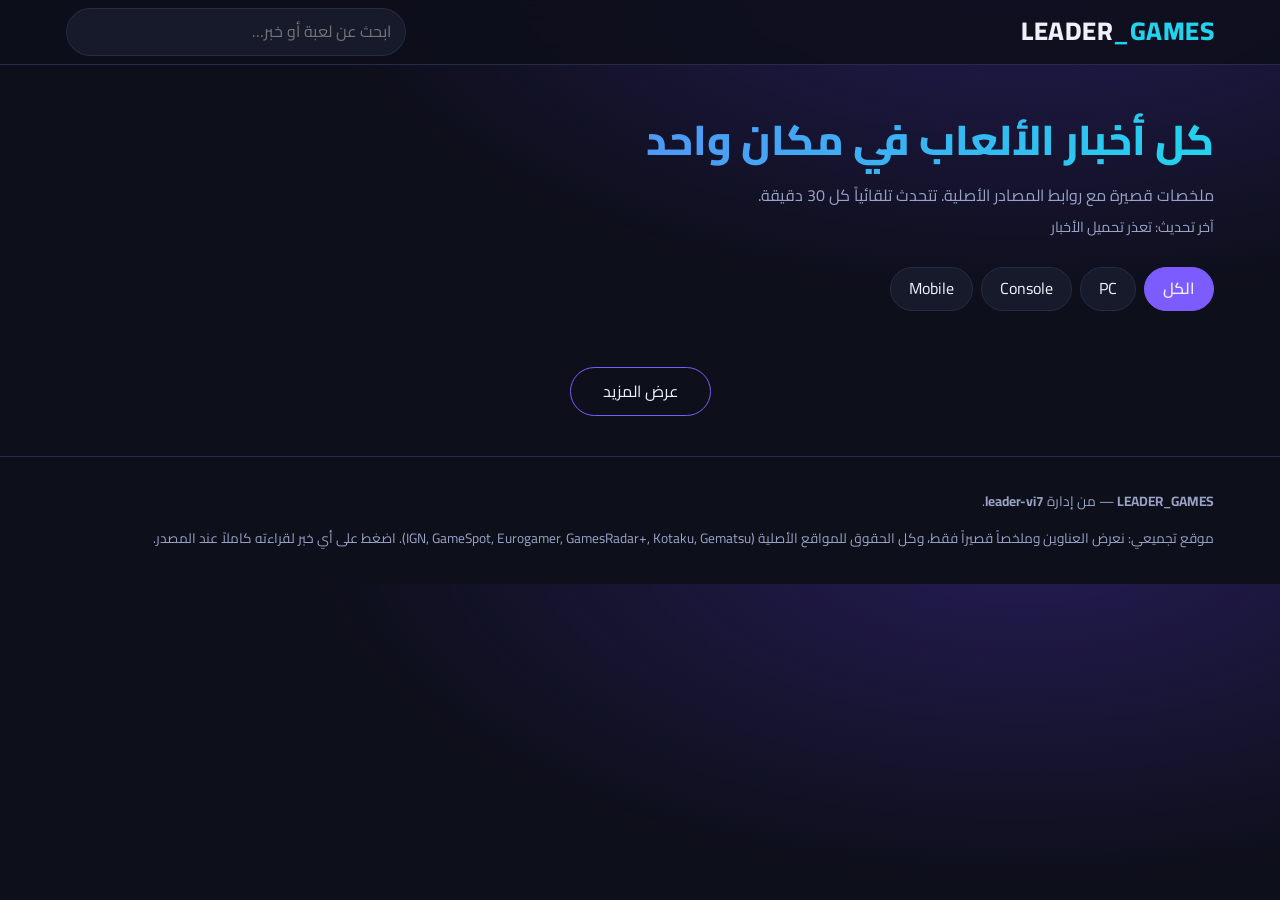
==== index.html @ 0e615670 "Add files via upload" ====
<!doctype html>
<html lang="ar" dir="rtl">
<head>
  <meta charset="utf-8">
  <meta name="viewport" content="width=device-width, initial-scale=1">
  <title>LEADER_GAMES | أخبار الألعاب لحظة بلحظة</title>
  <meta name="author" content="leader-vi7">
  <meta name="description" content="أحدث أخبار ألعاب الحاسوب والكونسول والموبايل من IGN وGameSpot وEurogamer وGamesRadar+ وKotaku وGematsu، تتحدث تلقائياً.">
  <link rel="preconnect" href="https://fonts.googleapis.com">
  <link rel="preconnect" href="https://fonts.gstatic.com" crossorigin>
  <link href="https://fonts.googleapis.com/css2?family=Cairo:wght@400;600;800&display=swap" rel="stylesheet">
  <link rel="stylesheet" href="style.css">
</head>
<body>
  <header class="top">
    <div class="wrap top-in">
      <a class="logo" href="./">LEADER<span>_GAMES</span></a>
      <input id="q" type="search" placeholder="ابحث عن لعبة أو خبر…" aria-label="بحث">
    </div>
  </header>

  <main class="wrap">
    <section class="hero">
      <h1>كل أخبار الألعاب في مكان واحد</h1>
      <p>ملخصات قصيرة مع روابط المصادر الأصلية. تتحدث تلقائياً كل 30 دقيقة.</p>
      <p class="meta">آخر تحديث: <span id="updated">…</span></p>
    </section>

    <nav class="filters" aria-label="المنصة">
      <button class="chip on" data-p="all">الكل</button>
      <button class="chip" data-p="pc">PC</button>
      <button class="chip" data-p="console">Console</button>
      <button class="chip" data-p="mobile">Mobile</button>
    </nav>
    <nav class="filters small" id="sources" aria-label="المصدر"></nav>

    <div id="grid" class="grid" aria-live="polite"></div>
    <p id="empty" class="empty" hidden>لا توجد نتائج مطابقة.</p>
    <button id="more" class="more" hidden>عرض المزيد</button>
  </main>

  <footer class="foot">
    <div class="wrap">
      <p><strong>LEADER_GAMES</strong> — من إدارة <strong>leader-vi7</strong>.</p>
      <p>موقع تجميعي: نعرض العناوين وملخصاً قصيراً فقط، وكل الحقوق للمواقع الأصلية (IGN, GameSpot, Eurogamer, GamesRadar+, Kotaku, Gematsu). اضغط على أي خبر لقراءته كاملاً عند المصدر.</p>
    </div>
  </footer>

  <script src="app.js"></script>
</body>
</html>
---- style.css ----
:root{
  --bg:#0d0f1a; --card:#161a2b; --card2:#1d2238; --text:#eef0fa; --mute:#9aa3c7;
  --accent:#7c5cff; --accent2:#22d3ee; --line:#262c47;
}
*{box-sizing:border-box}
html{scroll-behavior:smooth}
body{margin:0;background:radial-gradient(1200px 600px at 80% -10%,#251c55 0,transparent 60%),var(--bg);
  color:var(--text);font-family:"Cairo",system-ui,sans-serif;line-height:1.7}
a{color:inherit;text-decoration:none}
.wrap{max-width:1180px;margin:0 auto;padding:0 16px}

.top{position:sticky;top:0;z-index:10;background:rgba(13,15,26,.85);backdrop-filter:blur(10px);border-bottom:1px solid var(--line)}
.top-in{display:flex;align-items:center;justify-content:space-between;gap:16px;height:64px}
.logo{font-weight:800;font-size:1.6rem;letter-spacing:.5px}
.logo span{color:var(--accent2)}
#q{width:min(340px,55%);background:var(--card);border:1px solid var(--line);color:var(--text);
  padding:9px 14px;border-radius:999px;font:inherit;outline:none}
#q:focus{border-color:var(--accent)}

.hero{padding:40px 0 12px}
.hero h1{margin:0 0 6px;font-size:clamp(1.6rem,4vw,2.6rem);font-weight:800;
  background:linear-gradient(90deg,var(--accent),var(--accent2));-webkit-background-clip:text;background-clip:text;color:transparent}
.hero p{margin:0;color:var(--mute)}
.hero .meta{margin-top:6px;font-size:.9rem}

.filters{display:flex;flex-wrap:wrap;gap:8px;margin:16px 0 4px}
.chip{background:var(--card);border:1px solid var(--line);color:var(--text);padding:7px 18px;border-radius:999px;
  font:inherit;cursor:pointer;transition:.15s}
.chip:hover{border-color:var(--accent)}
.chip.on{background:var(--accent);border-color:var(--accent);font-weight:600}
.filters.small .chip{padding:3px 12px;font-size:.85rem;color:var(--mute)}
.filters.small .chip.on{color:#fff;background:var(--card2);border-color:var(--accent2)}

.grid{display:grid;grid-template-columns:repeat(auto-fill,minmax(270px,1fr));gap:18px;margin:20px 0}
.card{background:var(--card);border:1px solid var(--line);border-radius:16px;overflow:hidden;display:flex;flex-direction:column;
  transition:transform .15s,border-color .15s}
.card:hover{transform:translateY(-4px);border-color:var(--accent)}
.thumb{aspect-ratio:16/9;background:var(--card2) center/cover no-repeat}
.body{padding:14px 16px 16px;display:flex;flex-direction:column;gap:8px;flex:1}
.tags{display:flex;gap:6px;flex-wrap:wrap;align-items:center;font-size:.75rem}
.tag{padding:1px 9px;border-radius:999px;background:var(--card2);color:var(--accent2)}
.tag.src{background:var(--accent);color:#fff}
.card h3{margin:0;font-size:1.02rem;line-height:1.5;direction:ltr;text-align:left}
.card p{margin:0;color:var(--mute);font-size:.88rem;direction:ltr;text-align:left;flex:1}
.date{color:var(--mute);font-size:.78rem}

.more{display:block;margin:10px auto 40px;padding:10px 32px;border-radius:999px;border:1px solid var(--accent);
  background:transparent;color:var(--text);font:inherit;cursor:pointer}
.more:hover{background:var(--accent)}
.empty{text-align:center;color:var(--mute);padding:40px 0}
.foot{border-top:1px solid var(--line);color:var(--mute);font-size:.85rem;padding:20px 0;margin-top:30px}
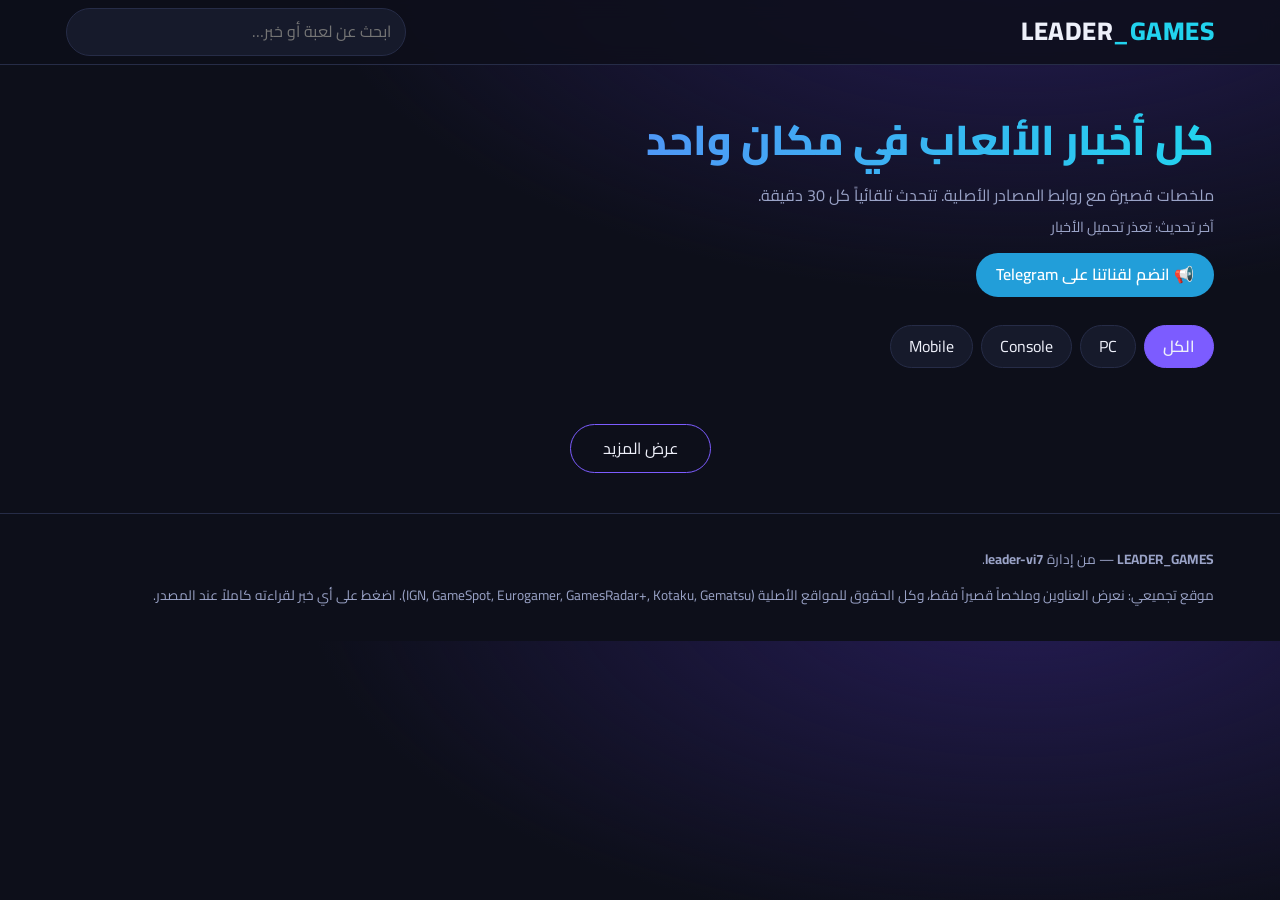
==== commit 3b838255: "Update index.html" ====
--- a/index.html
+++ b/index.html
@@ -24,6 +24,7 @@
       <h1>كل أخبار الألعاب في مكان واحد</h1>
       <p>ملخصات قصيرة مع روابط المصادر الأصلية. تتحدث تلقائياً كل 30 دقيقة.</p>
       <p class="meta">آخر تحديث: <span id="updated">…</span></p>
+      <a class="tg" href="https://t.me/leader_games" target="_blank" rel="noopener">📢 انضم لقناتنا على Telegram</a>
     </section>
 
     <nav class="filters" aria-label="المنصة">
--- a/style.css
+++ b/style.css
@@ -49,3 +49,5 @@
 .more:hover{background:var(--accent)}
 .empty{text-align:center;color:var(--mute);padding:40px 0}
 .foot{border-top:1px solid var(--line);color:var(--mute);font-size:.85rem;padding:20px 0;margin-top:30px}
+.tg{display:inline-block;margin-top:14px;padding:8px 20px;border-radius:999px;background:#229ed9;color:#fff;font-weight:600}
+.foot a{color:var(--accent2)}
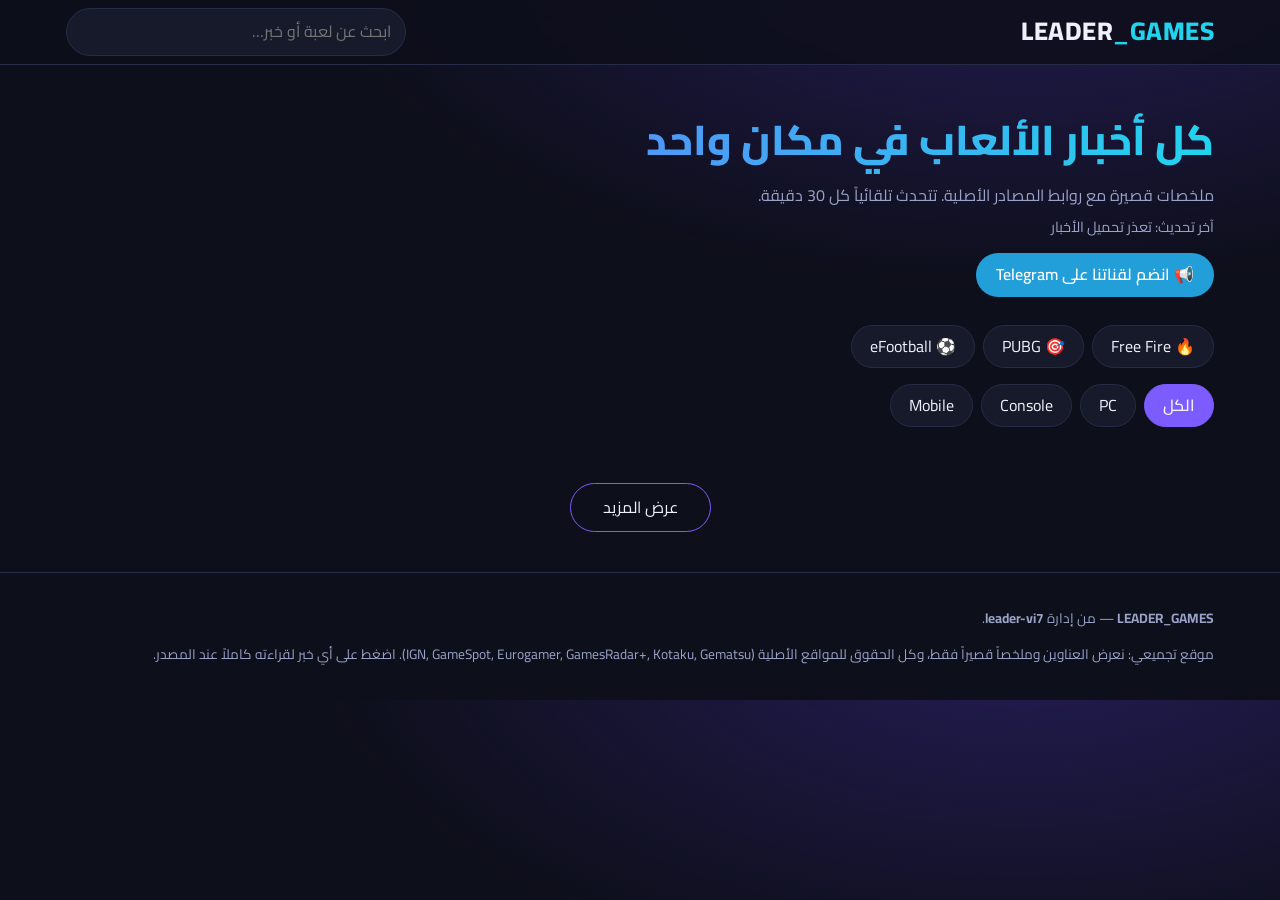
==== commit 5c38f365: "Update index.html" ====
--- a/index.html
+++ b/index.html
@@ -2,6 +2,12 @@
 <html lang="ar" dir="rtl">
 <head>
   <meta charset="utf-8">
+  <meta name="google-site-verification" content="hnFcB6rI4w7uBcx2cQvO4vVODJ9aUBmxDhskh90Qqe8" />
+<link rel="canonical" href="https://leader-vi7-gif.github.io/leader-vi7-games/">
+<meta property="og:type" content="website">
+<meta property="og:title" content="LEADER_GAMES | أخبار الألعاب لحظة بلحظة">
+<meta property="og:description" content="أحدث أخبار ألعاب PC وConsole وMobile من أكبر المواقع العالمية، تتحدث تلقائياً.">
+<meta property="og:url" content="https://leader-vi7-gif.github.io/leader-vi7-games/">
   <meta name="viewport" content="width=device-width, initial-scale=1">
   <title>LEADER_GAMES | أخبار الألعاب لحظة بلحظة</title>
   <meta name="author" content="leader-vi7">
@@ -26,6 +32,11 @@
       <p class="meta">آخر تحديث: <span id="updated">…</span></p>
       <a class="tg" href="https://t.me/leader_games" target="_blank" rel="noopener">📢 انضم لقناتنا على Telegram</a>
     </section>
+    <nav aria-label="ألعاب" style="display:flex;flex-wrap:wrap;gap:8px;margin:16px 0 0">
+  <a class="chip" style="display:inline-block" href="game.html?g=free-fire">🔥 Free Fire</a>
+  <a class="chip" style="display:inline-block" href="game.html?g=pubg">🎯 PUBG</a>
+  <a class="chip" style="display:inline-block" href="game.html?g=efootball">⚽ eFootball</a>
+    </nav>
 
     <nav class="filters" aria-label="المنصة">
       <button class="chip on" data-p="all">الكل</button>
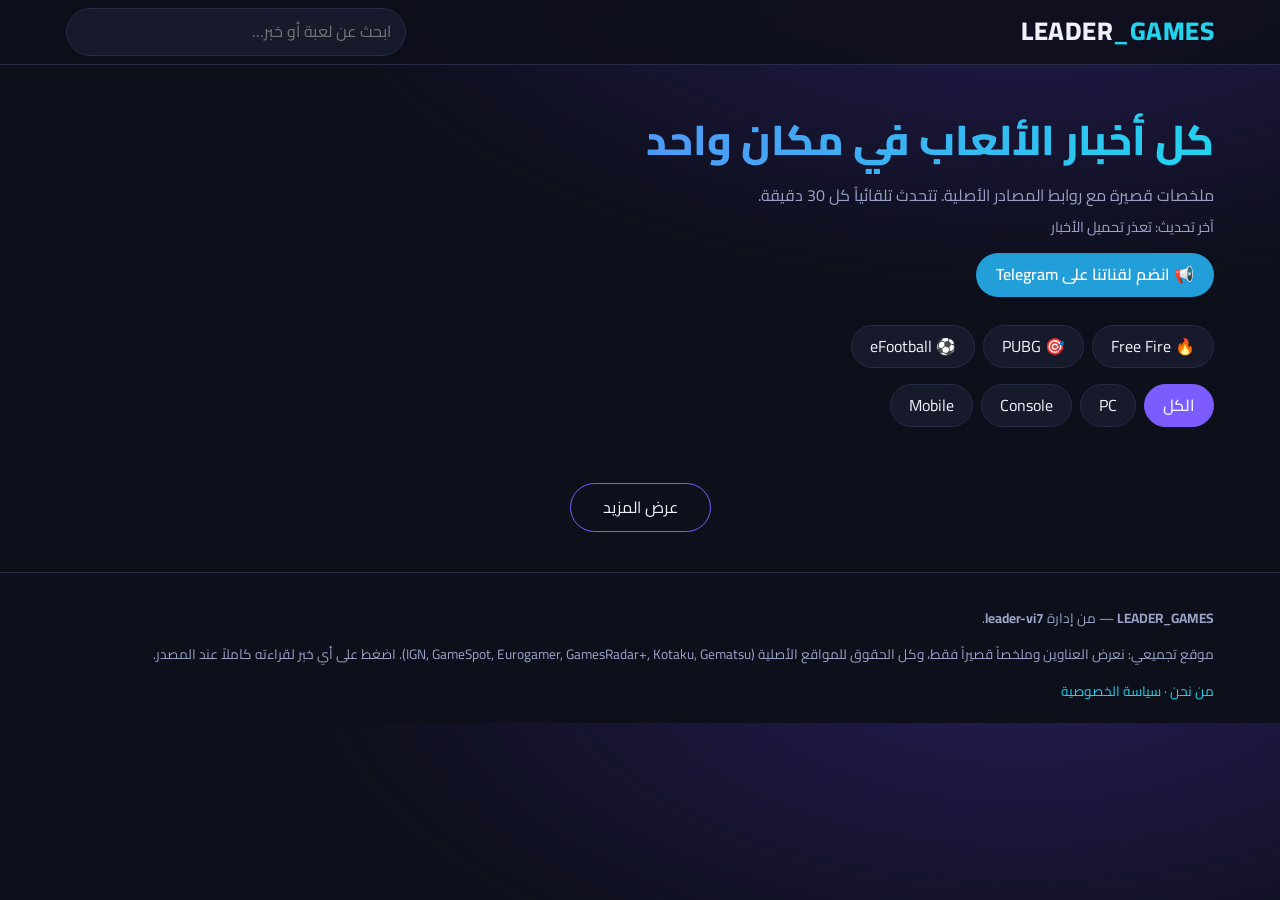
==== commit d59c9ca4: "Update index.html" ====
--- a/index.html
+++ b/index.html
@@ -56,6 +56,7 @@
       <p><strong>LEADER_GAMES</strong> — من إدارة <strong>leader-vi7</strong>.</p>
       <p>موقع تجميعي: نعرض العناوين وملخصاً قصيراً فقط، وكل الحقوق للمواقع الأصلية (IGN, GameSpot, Eurogamer, GamesRadar+, Kotaku, Gematsu). اضغط على أي خبر لقراءته كاملاً عند المصدر.</p>
     </div>
+    <div class="wrap" style="margin-top:8px"><a href="about.html">من نحن</a> · <a href="privacy.html">سياسة الخصوصية</a></div>
   </footer>
 
   <script src="app.js"></script>
